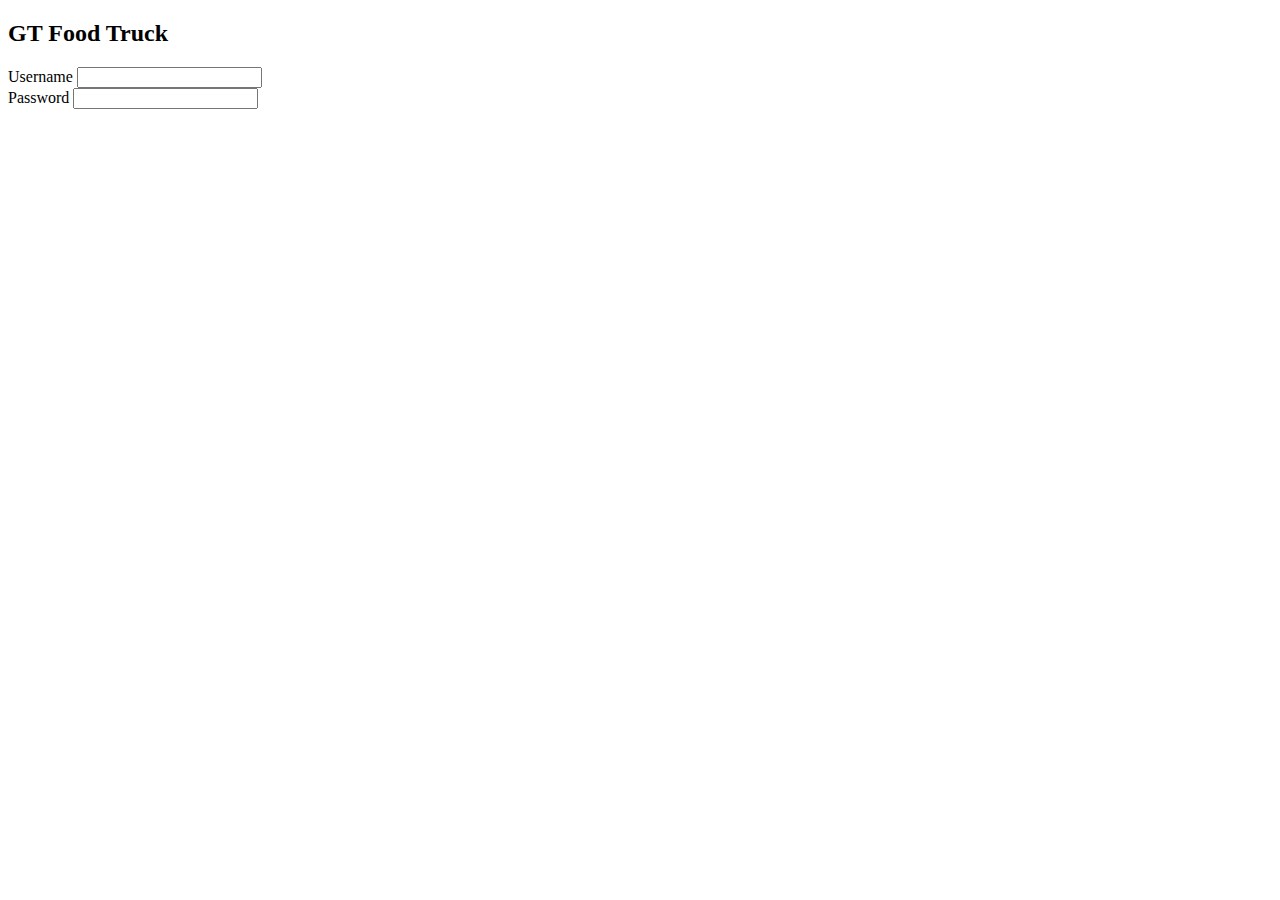
==== flaskr/templates/index.html @ 66f0abb4 "Added initial setup and basic welcome screen" ====
<!DOCTYPE html>
<html>

    <head>
        <title>GT Food Truck</title>
    </head>

    <body>
        <h2>GT Food Truck</h2>
        <label for="username">Username</label>
        <input type="text" id="username" name="username"><br>
        <label for="password">Password</label>
        <input type="text" id="password" name="password">
    </body>



</html>
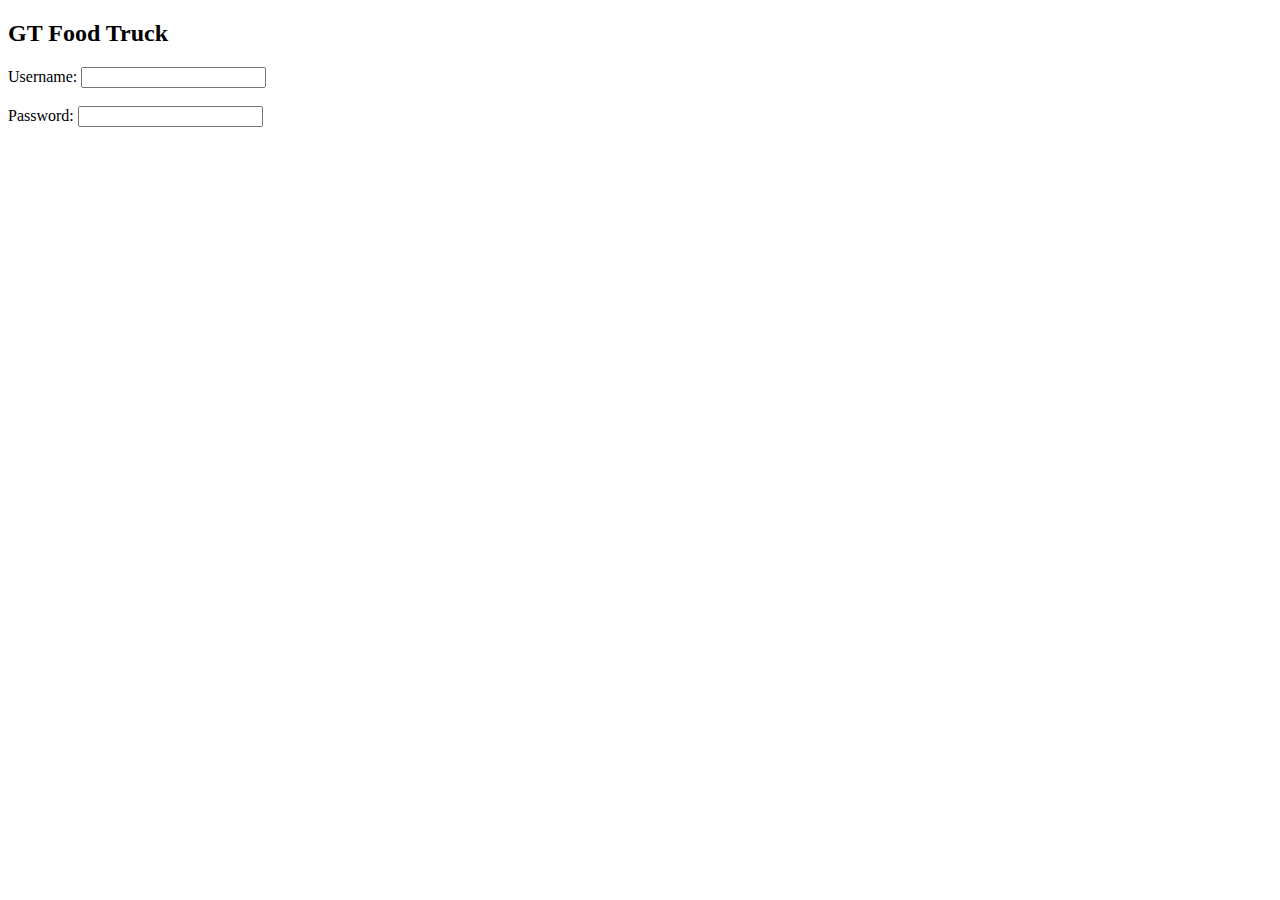
==== commit f9a59dcc: "Added style to home page" ====
--- a/flaskr/templates/index.html
+++ b/flaskr/templates/index.html
@@ -3,14 +3,22 @@
 
     <head>
         <title>GT Food Truck</title>
+        <link rel="stylesheet" href="{{ url_for('static', filename='css/index.css') }}">
     </head>
 
     <body>
-        <h2>GT Food Truck</h2>
-        <label for="username">Username</label>
-        <input type="text" id="username" name="username"><br>
-        <label for="password">Password</label>
-        <input type="text" id="password" name="password">
+
+        <div class="container">
+            <div class="container-content">
+                <h2>GT Food Truck</h2>
+                <label for="username">Username:</label>
+                <input type="text" id="username" name="username"><br><br>
+                <label for="password">Password:</label>
+                <input type="text" id="password" name="password">
+            </div>
+            
+        </div>
+        
     </body>
 
 
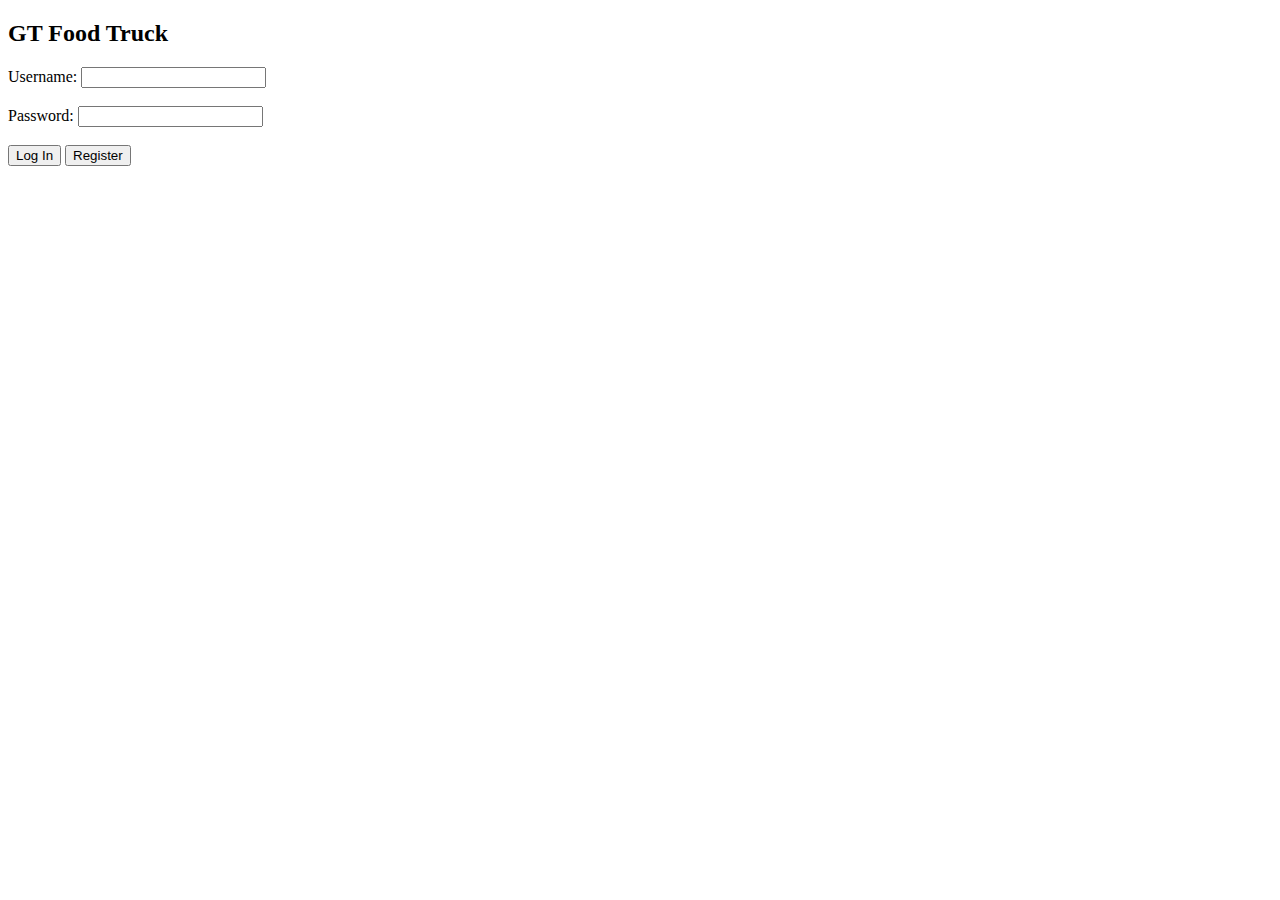
==== commit 5b9525b7: "Added Register route and page with style" ====
--- a/flaskr/templates/index.html
+++ b/flaskr/templates/index.html
@@ -9,13 +9,25 @@
     <body>
 
         <div class="container">
+
             <div class="container-content">
                 <h2>GT Food Truck</h2>
-                <label for="username">Username:</label>
-                <input type="text" id="username" name="username"><br><br>
-                <label for="password">Password:</label>
-                <input type="text" id="password" name="password">
+                
+                <form method="POST">
+
+                    <label for="username">Username:</label>
+                    <input type="text" id="username" name="username"><br><br>
+                    <label for="password">Password:</label>
+                    <input type="password" id="password" name="password" minlength="8"><br><br>
+                    <div class="buttons">
+                        <button type="submit">Log In</button>
+                        <button type="submit">Register</button>
+                    </div>
+
+                </form>
+                
             </div>
+            
             
         </div>
         
